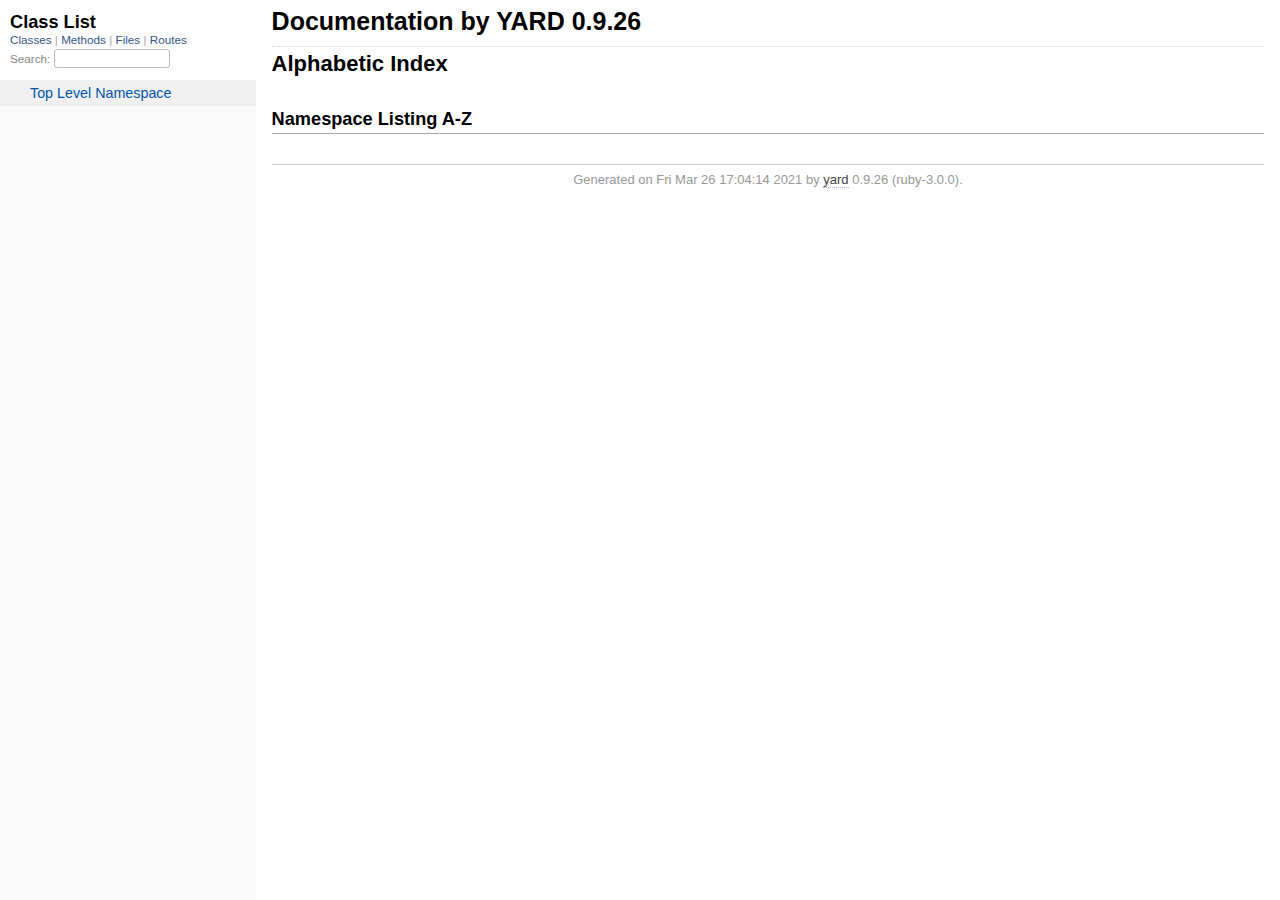
==== quizzy/doc/index.html @ 65bb9667 "." ====
<!DOCTYPE html>
<html>
  <head>
    <meta charset="utf-8">
<meta name="viewport" content="width=device-width, initial-scale=1.0">
<title>
  Documentation by YARD 0.9.26
  
</title>

  <link rel="stylesheet" href="css/style.css" type="text/css" />

  <link rel="stylesheet" href="css/common.css" type="text/css" />

<script type="text/javascript">
  pathId = null;
  relpath = '';
</script>


  <script type="text/javascript" charset="utf-8" src="js/jquery.js"></script>

  <script type="text/javascript" charset="utf-8" src="js/app.js"></script>

  <script type="text/javascript" charset="utf-8" src="js/custom.js"></script>


  </head>
  <body>
    <div class="nav_wrap">
      <iframe id="nav" src="class_list.html?1"></iframe>
      <div id="resizer"></div>
    </div>

    <div id="main" tabindex="-1">
      <div id="header">
        <div id="menu">
  
</div>

        <div id="search">
  
    <a class="full_list_link" id="class_list_link"
        href="class_list.html">

        <svg width="24" height="24">
          <rect x="0" y="4" width="24" height="4" rx="1" ry="1"></rect>
          <rect x="0" y="12" width="24" height="4" rx="1" ry="1"></rect>
          <rect x="0" y="20" width="24" height="4" rx="1" ry="1"></rect>
        </svg>
    </a>
  
</div>
        <div class="clear"></div>
      </div>

      <div id="content"><h1 class="noborder title">Documentation by YARD 0.9.26</h1>
<div id="listing">
  <h1 class="alphaindex">Alphabetic Index</h1>
  
<div class="clear"></div>
<h2>Namespace Listing A-Z</h2>




<table>
  <tr>
    <td valign='top' width="33%">
      
    </td>
  </tr>
</table>

</div>

</div>

      <div id="footer">
  Generated on Fri Mar 26 17:04:14 2021 by
  <a href="http://yardoc.org" title="Yay! A Ruby Documentation Tool" target="_parent">yard</a>
  0.9.26 (ruby-3.0.0).
</div>

    </div>
  </body>
</html>
---- quizzy/doc/css/style.css ----
html {
  width: 100%;
  height: 100%;
}
body {
  font-family: "Lucida Sans", "Lucida Grande", Verdana, Arial, sans-serif;
  font-size: 13px;
  width: 100%;
  margin: 0;
  padding: 0;
  display: flex;
  display: -webkit-flex;
  display: -ms-flexbox;
}

#nav {
  position: relative;
  width: 100%;
  height: 100%;
  border: 0;
  border-right: 1px dotted #eee;
  overflow: auto;
}
.nav_wrap {
  margin: 0;
  padding: 0;
  width: 20%;
  height: 100%;
  position: relative;
  display: flex;
  display: -webkit-flex;
  display: -ms-flexbox;
  flex-shrink: 0;
  -webkit-flex-shrink: 0;
  -ms-flex: 1 0;
}
#resizer {
  position: absolute;
  right: -5px;
  top: 0;
  width: 10px;
  height: 100%;
  cursor: col-resize;
  z-index: 9999;
}
#main {
  flex: 5 1;
  -webkit-flex: 5 1;
  -ms-flex: 5 1;
  outline: none;
  position: relative;
  background: #fff;
  padding: 1.2em;
  padding-top: 0.2em;
  box-sizing: border-box;
}

@media (max-width: 920px) {
  .nav_wrap { width: 100%; top: 0; right: 0; overflow: visible; position: absolute; }
  #resizer { display: none; }
  #nav {
    z-index: 9999;
    background: #fff;
    display: none;
    position: absolute;
    top: 40px;
    right: 12px;
    width: 500px;
    max-width: 80%;
    height: 80%;
    overflow-y: scroll;
    border: 1px solid #999;
    border-collapse: collapse;
    box-shadow: -7px 5px 25px #aaa;
    border-radius: 2px;
  }
}

@media (min-width: 920px) {
  body { height: 100%; overflow: hidden; }
  #main { height: 100%; overflow: auto; }
  #search { display: none; }
}

#main img { max-width: 100%; }
h1 { font-size: 25px; margin: 1em 0 0.5em; padding-top: 4px; border-top: 1px dotted #d5d5d5; }
h1.noborder { border-top: 0px; margin-top: 0; padding-top: 4px; }
h1.title { margin-bottom: 10px; }
h1.alphaindex { margin-top: 0; font-size: 22px; }
h2 {
  padding: 0;
  padding-bottom: 3px;
  border-bottom: 1px #aaa solid;
  font-size: 1.4em;
  margin: 1.8em 0 0.5em;
  position: relative;
}
h2 small { font-weight: normal; font-size: 0.7em; display: inline; position: absolute; right: 0; }
h2 small a {
  display: block;
  height: 20px;
  border: 1px solid #aaa;
  border-bottom: 0;
  border-top-left-radius: 5px;
  background: #f8f8f8;
  position: relative;
  padding: 2px 7px;
}
.clear { clear: both; }
.inline { display: inline; }
.inline p:first-child { display: inline; }
.docstring, .tags, #filecontents { font-size: 15px; line-height: 1.5145em; }
.docstring p > code, .docstring p > tt, .tags p > code, .tags p > tt {
  color: #c7254e; background: #f9f2f4; padding: 2px 4px; font-size: 1em;
  border-radius: 4px;
}
.docstring h1, .docstring h2, .docstring h3, .docstring h4 { padding: 0; border: 0; border-bottom: 1px dotted #bbb; }
.docstring h1 { font-size: 1.2em; }
.docstring h2 { font-size: 1.1em; }
.docstring h3, .docstring h4 { font-size: 1em; border-bottom: 0; padding-top: 10px; }
.summary_desc .object_link a, .docstring .object_link a {
  font-family: monospace; font-size: 1.05em;
  color: #05a; background: #EDF4FA; padding: 2px 4px; font-size: 1em;
  border-radius: 4px;
}
.rdoc-term { padding-right: 25px; font-weight: bold; }
.rdoc-list p { margin: 0; padding: 0; margin-bottom: 4px; }
.summary_desc pre.code .object_link a, .docstring pre.code .object_link a {
  padding: 0px; background: inherit; color: inherit; border-radius: inherit;
}

/* style for <table> */
#filecontents table, .docstring table { border-collapse: collapse; }
#filecontents table th, #filecontents table td,
.docstring table th, .docstring table td { border: 1px solid #ccc; padding: 8px; padding-right: 17px; }
#filecontents table tr:nth-child(odd),
.docstring table tr:nth-child(odd) { background: #eee; }
#filecontents table tr:nth-child(even),
.docstring table tr:nth-child(even) { background: #fff; }
#filecontents table th, .docstring table th { background: #fff; }

/* style for <ul> */
#filecontents li > p, .docstring li > p { margin: 0px; }
#filecontents ul, .docstring ul { padding-left: 20px; }
/* style for <dl> */
#filecontents dl, .docstring dl { border: 1px solid #ccc; }
#filecontents dt, .docstring dt { background: #ddd; font-weight: bold; padding: 3px 5px; }
#filecontents dd, .docstring dd { padding: 5px 0px; margin-left: 18px; }
#filecontents dd > p, .docstring dd > p { margin: 0px; }

.note {
  color: #222;
  margin: 20px 0;
  padding: 10px;
  border: 1px solid #eee;
  border-radius: 3px;
  display: block;
}
.docstring .note {
  border-left-color: #ccc;
  border-left-width: 5px;
}
.note.todo { background: #ffffc5; border-color: #ececaa; }
.note.returns_void { background: #efefef; }
.note.deprecated { background: #ffe5e5; border-color: #e9dada; }
.note.title.deprecated { background: #ffe5e5; border-color: #e9dada; }
.note.private { background: #ffffc5; border-color: #ececaa; }
.note.title { padding: 3px 6px; font-size: 0.9em; font-family: "Lucida Sans", "Lucida Grande", Verdana, Arial, sans-serif; display: inline; }
.summary_signature + .note.title { margin-left: 7px; }
h1 .note.title { font-size: 0.5em; font-weight: normal; padding: 3px 5px; position: relative; top: -3px; text-transform: capitalize; }
.note.title { background: #efefef; }
.note.title.constructor { color: #fff; background: #6a98d6; border-color: #6689d6; }
.note.title.writeonly { color: #fff; background: #45a638; border-color: #2da31d; }
.note.title.readonly { color: #fff; background: #6a98d6; border-color: #6689d6; }
.note.title.private { background: #d5d5d5; border-color: #c5c5c5; }
.note.title.not_defined_here { background: transparent; border: none; font-style: italic; }
.discussion .note { margin-top: 6px; }
.discussion .note:first-child { margin-top: 0; }

h3.inherited {
  font-style: italic;
  font-family: "Lucida Sans", "Lucida Grande", Verdana, Arial, sans-serif;
  font-weight: normal;
  padding: 0;
  margin: 0;
  margin-top: 12px;
  margin-bottom: 3px;
  font-size: 13px;
}
p.inherited {
  padding: 0;
  margin: 0;
  margin-left: 25px;
}

.box_info dl {
  margin: 0;
  border: 0;
  width: 100%;
  font-size: 1em;
  display: flex;
  display: -webkit-flex;
  display: -ms-flexbox;
}
.box_info dl dt {
  flex-shrink: 0;
  -webkit-flex-shrink: 1;
  -ms-flex-shrink: 1;
  width: 100px;
  text-align: right;
  font-weight: bold;
  border: 1px solid #aaa;
  border-width: 1px 0px 0px 1px;
  padding: 6px 0;
  padding-right: 10px;
}
.box_info dl dd {
  flex-grow: 1;
  -webkit-flex-grow: 1;
  -ms-flex: 1;
  max-width: 420px;
  padding: 6px 0;
  padding-right: 20px;
  border: 1px solid #aaa;
  border-width: 1px 1px 0 0;
  overflow: hidden;
  position: relative;
}
.box_info dl:last-child > * {
  border-bottom: 1px solid #aaa;
}
.box_info dl:nth-child(odd) > * { background: #eee; }
.box_info dl:nth-child(even) > * { background: #fff; }
.box_info dl > * { margin: 0; }

ul.toplevel { list-style: none; padding-left: 0; font-size: 1.1em; }
.index_inline_list { padding-left: 0; font-size: 1.1em; }

.index_inline_list li {
  list-style: none;
  display: inline-block;
  padding: 0 12px;
  line-height: 30px;
  margin-bottom: 5px;
}

dl.constants { margin-left: 10px; }
dl.constants dt { font-weight: bold; font-size: 1.1em; margin-bottom: 5px; }
dl.constants.compact dt { display: inline-block; font-weight: normal }
dl.constants dd { width: 75%; white-space: pre; font-family: monospace; margin-bottom: 18px; }
dl.constants .docstring .note:first-child { margin-top: 5px; }

.summary_desc {
  margin-left: 32px;
  display: block;
  font-family: sans-serif;
  font-size: 1.1em;
  margin-top: 8px;
  line-height: 1.5145em;
  margin-bottom: 0.8em;
}
.summary_desc tt { font-size: 0.9em; }
dl.constants .note { padding: 2px 6px; padding-right: 12px; margin-top: 6px; }
dl.constants .docstring { margin-left: 32px; font-size: 0.9em; font-weight: normal; }
dl.constants .tags { padding-left: 32px; font-size: 0.9em; line-height: 0.8em; }
dl.constants .discussion *:first-child { margin-top: 0; }
dl.constants .discussion *:last-child { margin-bottom: 0; }

.method_details { border-top: 1px dotted #ccc; margin-top: 25px; padding-top: 0; }
.method_details.first { border: 0; margin-top: 5px; }
.method_details.first h3.signature { margin-top: 1em; }
p.signature, h3.signature {
  font-size: 1.1em; font-weight: normal; font-family: Monaco, Consolas, Courier, monospace;
  padding: 6px 10px; margin-top: 1em;
  background: #E8F4FF; border: 1px solid #d8d8e5; border-radius: 5px;
}
p.signature tt,
h3.signature tt { font-family: Monaco, Consolas, Courier, monospace; }
p.signature .overload,
h3.signature .overload { display: block; }
p.signature .extras,
h3.signature .extras { font-weight: normal; font-family: sans-serif; color: #444; font-size: 1em; }
p.signature .not_defined_here,
h3.signature .not_defined_here,
p.signature .aliases,
h3.signature .aliases { display: block; font-weight: normal; font-size: 0.9em; font-family: sans-serif; margin-top: 0px; color: #555; }
p.signature .aliases .names,
h3.signature .aliases .names { font-family: Monaco, Consolas, Courier, monospace; font-weight: bold; color: #000; font-size: 1.2em; }

.tags .tag_title { font-size: 1.05em; margin-bottom: 0; font-weight: bold; }
.tags .tag_title tt { color: initial; padding: initial; background: initial; }
.tags ul { margin-top: 5px; padding-left: 30px; list-style: square; }
.tags ul li { margin-bottom: 3px; }
.tags ul .name { font-family: monospace; font-weight: bold; }
.tags ul .note { padding: 3px 6px; }
.tags { margin-bottom: 12px; }

.tags .examples .tag_title { margin-bottom: 10px; font-weight: bold; }
.tags .examples .inline p { padding: 0; margin: 0; font-weight: bold; font-size: 1em; }
.tags .examples .inline p:before { content: "▸"; font-size: 1em; margin-right: 5px; }

.tags .overload .overload_item { list-style: none; margin-bottom: 25px; }
.tags .overload .overload_item .signature {
  padding: 2px 8px;
  background: #F1F8FF; border: 1px solid #d8d8e5; border-radius: 3px;
}
.tags .overload .signature { margin-left: -15px; font-family: monospace; display: block; font-size: 1.1em; }
.tags .overload .docstring { margin-top: 15px; }

.defines { display: none; }

#method_missing_details .notice.this { position: relative; top: -8px; color: #888; padding: 0; margin: 0; }

.showSource { font-size: 0.9em; }
.showSource a, .showSource a:visited { text-decoration: none; color: #666; }

#content a, #content a:visited { text-decoration: none; color: #05a; }
#content a:hover { background: #ffffa5; }

ul.summary {
  list-style: none;
  font-family: monospace;
  font-size: 1em;
  line-height: 1.5em;
  padding-left: 0px;
}
ul.summary a, ul.summary a:visited {
  text-decoration: none; font-size: 1.1em;
}
ul.summary li { margin-bottom: 5px; }
.summary_signature { padding: 4px 8px; background: #f8f8f8; border: 1px solid #f0f0f0; border-radius: 5px; }
.summary_signature:hover { background: #CFEBFF; border-color: #A4CCDA; cursor: pointer; }
.summary_signature.deprecated { background: #ffe5e5; border-color: #e9dada; }
ul.summary.compact li { display: inline-block; margin: 0px 5px 0px 0px; line-height: 2.6em;}
ul.summary.compact .summary_signature { padding: 5px 7px; padding-right: 4px; }
#content .summary_signature:hover a,
#content .summary_signature:hover a:visited {
  background: transparent;
  color: #049;
}

p.inherited a { font-family: monospace; font-size: 0.9em; }
p.inherited { word-spacing: 5px; font-size: 1.2em; }

p.children { font-size: 1.2em; }
p.children a { font-size: 0.9em; }
p.children strong { font-size: 0.8em; }
p.children strong.modules { padding-left: 5px; }

ul.fullTree { display: none; padding-left: 0; list-style: none; margin-left: 0; margin-bottom: 10px; }
ul.fullTree ul { margin-left: 0; padding-left: 0; list-style: none; }
ul.fullTree li { text-align: center; padding-top: 18px; padding-bottom: 12px; background: url([data-uri]) no-repeat top center; }
ul.fullTree li:first-child { padding-top: 0; background: transparent; }
ul.fullTree li:last-child { padding-bottom: 0; }
.showAll ul.fullTree { display: block; }
.showAll .inheritName { display: none; }

#search { position: absolute; right: 12px; top: 0px; z-index: 9000; }
#search a {
  display: block; float: left;
  padding: 4px 8px; text-decoration: none; color: #05a; fill: #05a;
  border: 1px solid #d8d8e5;
  border-bottom-left-radius: 3px; border-bottom-right-radius: 3px;
  background: #F1F8FF;
  box-shadow: -1px 1px 3px #ddd;
}
#search a:hover { background: #f5faff; color: #06b; fill: #06b; }
#search a.active {
  background: #568; padding-bottom: 20px; color: #fff; fill: #fff;
  border: 1px solid #457;
  border-top-left-radius: 5px; border-top-right-radius: 5px;
}
#search a.inactive { color: #999; fill: #999; }
.inheritanceTree, .toggleDefines {
  float: right;
  border-left: 1px solid #aaa;
  position: absolute; top: 0; right: 0;
  height: 100%;
  background: #f6f6f6;
  padding: 5px;
  min-width: 55px;
  text-align: center;
}

#menu { font-size: 1.3em; color: #bbb; }
#menu .title, #menu a { font-size: 0.7em; }
#menu .title a { font-size: 1em; }
#menu .title { color: #555; }
#menu a, #menu a:visited { color: #333; text-decoration: none; border-bottom: 1px dotted #bbd; }
#menu a:hover { color: #05a; }

#footer { margin-top: 15px; border-top: 1px solid #ccc; text-align: center; padding: 7px 0; color: #999; }
#footer a, #footer a:visited { color: #444; text-decoration: none; border-bottom: 1px dotted #bbd; }
#footer a:hover { color: #05a; }

#listing ul.alpha { font-size: 1.1em; }
#listing ul.alpha { margin: 0; padding: 0; padding-bottom: 10px; list-style: none; }
#listing ul.alpha li.letter { font-size: 1.4em; padding-bottom: 10px; }
#listing ul.alpha ul { margin: 0; padding-left: 15px; }
#listing ul small { color: #666; font-size: 0.7em; }

li.r1 { background: #f0f0f0; }
li.r2 { background: #fafafa; }

#content ul.summary li.deprecated .summary_signature a,
#content ul.summary li.deprecated .summary_signature a:visited { text-decoration: line-through; font-style: italic; }

#toc {
  position: relative;
  float: right;
  overflow-x: auto;
  right: -3px;
  margin-left: 20px;
  margin-bottom: 20px;
  padding: 20px; padding-right: 30px;
  max-width: 300px;
  z-index: 5000;
  background: #fefefe;
  border: 1px solid #ddd;
  box-shadow: -2px 2px 6px #bbb;
}
#toc .title { margin: 0; }
#toc ol { padding-left: 1.8em; }
#toc li { font-size: 1.1em; line-height: 1.7em; }
#toc > ol > li { font-size: 1.1em; font-weight: bold; }
#toc ol > li > ol { font-size: 0.9em; }
#toc ol ol > li > ol { padding-left: 2.3em; }
#toc ol + li { margin-top: 0.3em; }
#toc.hidden { padding: 10px; background: #fefefe; box-shadow: none; }
#toc.hidden:hover { background: #fafafa; }
#filecontents h1 + #toc.nofloat { margin-top: 0; }
@media (max-width: 560px) {
  #toc {
    margin-left: 0;
    margin-top: 16px;
    float: none;
    max-width: none;
  }
}

/* syntax highlighting */
.source_code { display: none; padding: 3px 8px; border-left: 8px solid #ddd; margin-top: 5px; }
#filecontents pre.code, .docstring pre.code, .source_code pre { font-family: monospace; }
#filecontents pre.code, .docstring pre.code { display: block; }
.source_code .lines { padding-right: 12px; color: #555; text-align: right; }
#filecontents pre.code, .docstring pre.code,
.tags pre.example {
  padding: 9px 14px;
  margin-top: 4px;
  border: 1px solid #e1e1e8;
  background: #f7f7f9;
  border-radius: 4px;
  font-size: 1em;
  overflow-x: auto;
  line-height: 1.2em;
}
pre.code { color: #000; tab-size: 2; }
pre.code .info.file { color: #555; }
pre.code .val { color: #036A07; }
pre.code .tstring_content,
pre.code .heredoc_beg, pre.code .heredoc_end,
pre.code .qwords_beg, pre.code .qwords_end, pre.code .qwords_sep,
pre.code .words_beg, pre.code .words_end, pre.code .words_sep,
pre.code .qsymbols_beg, pre.code .qsymbols_end, pre.code .qsymbols_sep,
pre.code .symbols_beg, pre.code .symbols_end, pre.code .symbols_sep,
pre.code .tstring, pre.code .dstring { color: #036A07; }
pre.code .fid, pre.code .rubyid_new, pre.code .rubyid_to_s,
pre.code .rubyid_to_sym, pre.code .rubyid_to_f,
pre.code .dot + pre.code .id,
pre.code .rubyid_to_i pre.code .rubyid_each { color: #0085FF; }
pre.code .comment { color: #0066FF; }
pre.code .const, pre.code .constant { color: #585CF6; }
pre.code .label,
pre.code .symbol { color: #C5060B; }
pre.code .kw,
pre.code .rubyid_require,
pre.code .rubyid_extend,
pre.code .rubyid_include { color: #0000FF; }
pre.code .ivar { color: #318495; }
pre.code .gvar,
pre.code .rubyid_backref,
pre.code .rubyid_nth_ref { color: #6D79DE; }
pre.code .regexp, .dregexp { color: #036A07; }
pre.code a { border-bottom: 1px dotted #bbf; }
/* inline code */
*:not(pre) > code {
	padding: 1px 3px 1px 3px;
	border: 1px solid #E1E1E8;
	background: #F7F7F9;
	border-radius: 4px;
}

/* Color fix for links */
#content .summary_desc pre.code .id > .object_link a, /* identifier */
#content .docstring pre.code .id > .object_link a { color: #0085FF; }
#content .summary_desc pre.code .const > .object_link a, /* constant */
#content .docstring pre.code .const > .object_link a { color: #585CF6; }
---- quizzy/doc/css/common.css ----
/* Override this file with custom rules */
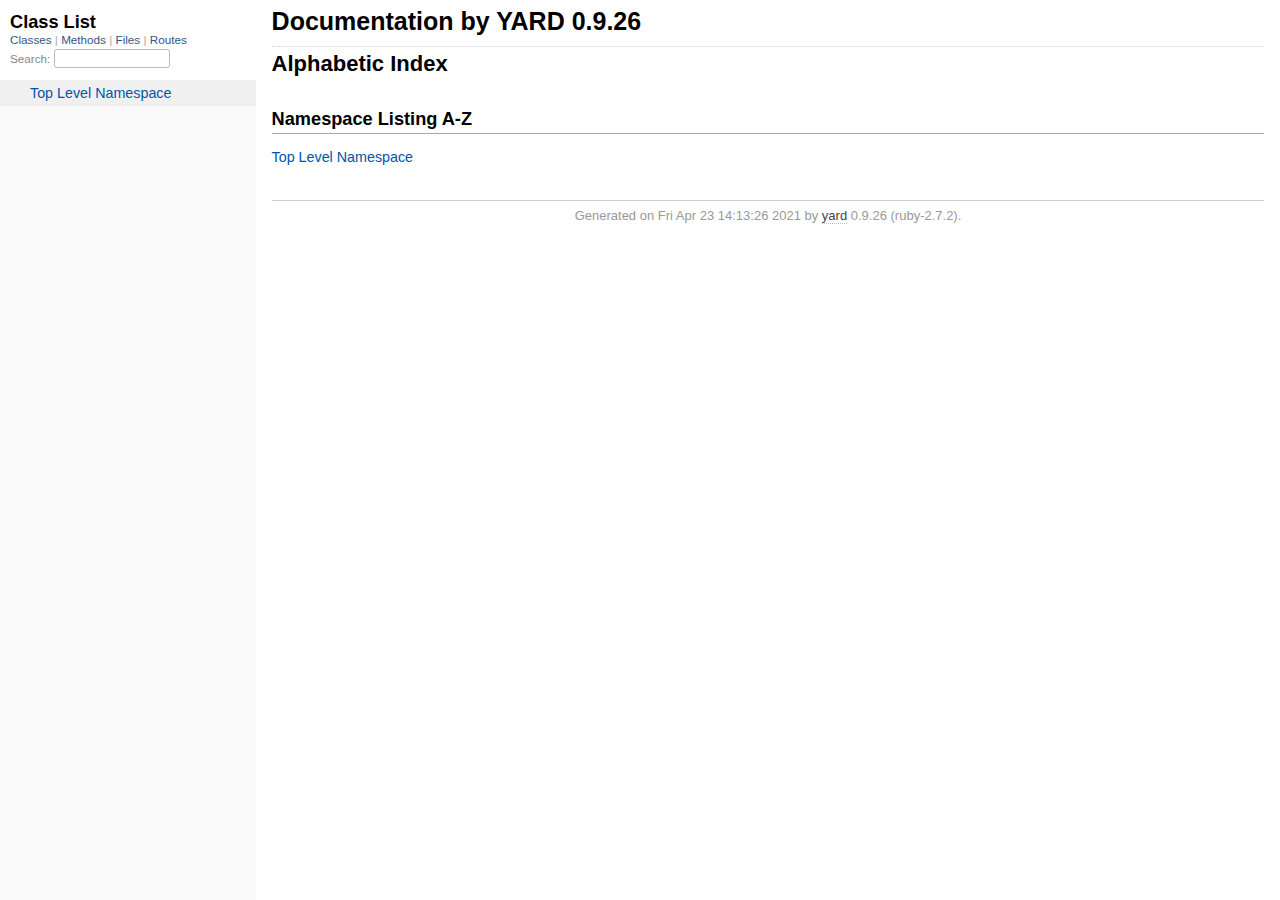
==== commit 10afc7bf: "Lektion 8" ====
--- a/quizzy/doc/index.html
+++ b/quizzy/doc/index.html
@@ -62,6 +62,8 @@
 <h2>Namespace Listing A-Z</h2>
 
 
+  <ul class="toplevel"><li><span class='object_link'><a href="top-level-namespace.html" title="Top Level Namespace (root)">Top Level Namespace</a></span></li></ul>
+
 
 
 <table>
@@ -77,9 +79,9 @@
 </div>
 
       <div id="footer">
-  Generated on Fri Mar 26 17:04:14 2021 by
+  Generated on Fri Apr 23 14:13:26 2021 by
   <a href="http://yardoc.org" title="Yay! A Ruby Documentation Tool" target="_parent">yard</a>
-  0.9.26 (ruby-3.0.0).
+  0.9.26 (ruby-2.7.2).
 </div>
 
     </div>
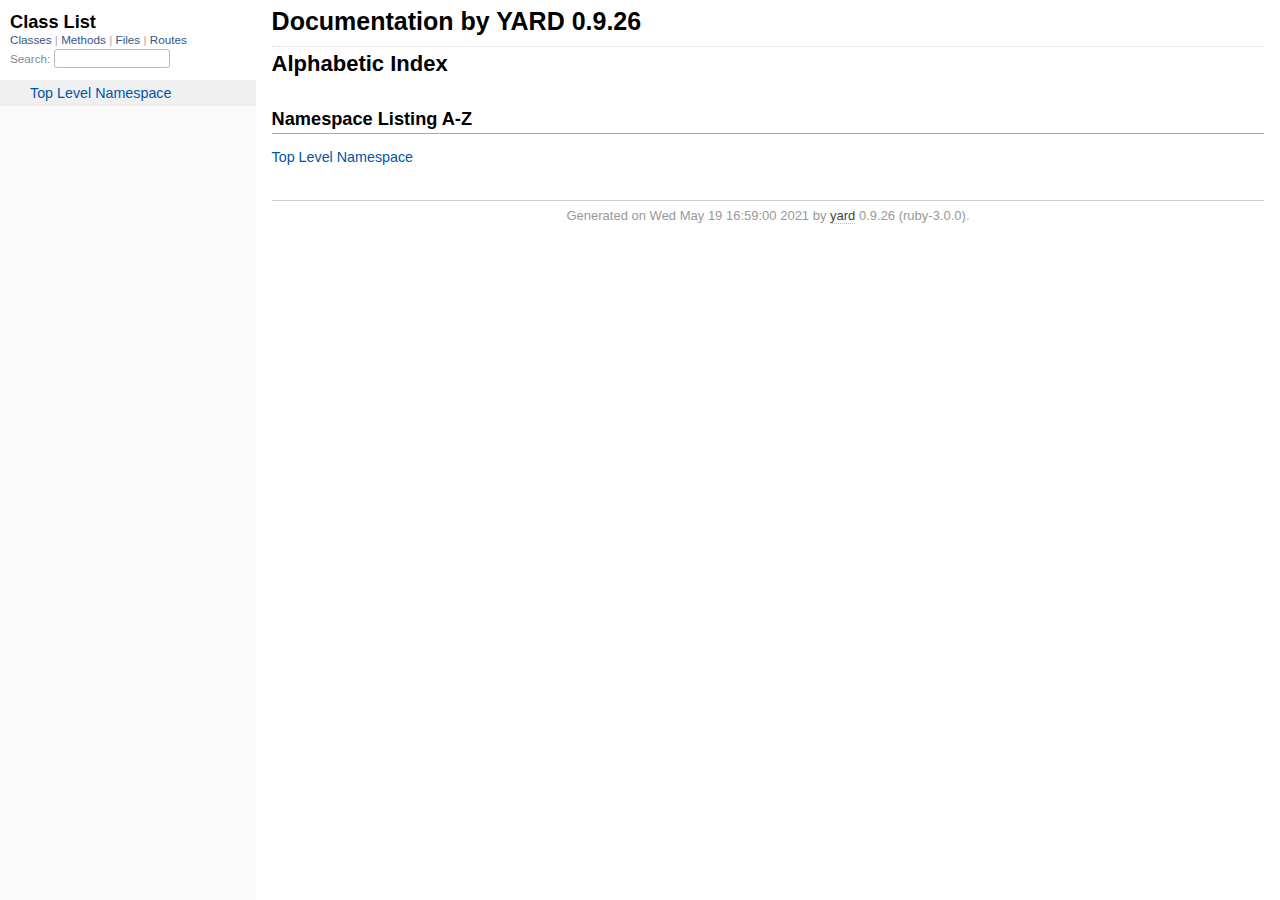
==== commit 92d94e14: "." ====
--- a/quizzy/doc/index.html
+++ b/quizzy/doc/index.html
@@ -79,9 +79,9 @@
 </div>
 
       <div id="footer">
-  Generated on Fri Apr 23 14:13:26 2021 by
+  Generated on Wed May 19 16:59:00 2021 by
   <a href="http://yardoc.org" title="Yay! A Ruby Documentation Tool" target="_parent">yard</a>
-  0.9.26 (ruby-2.7.2).
+  0.9.26 (ruby-3.0.0).
 </div>
 
     </div>
